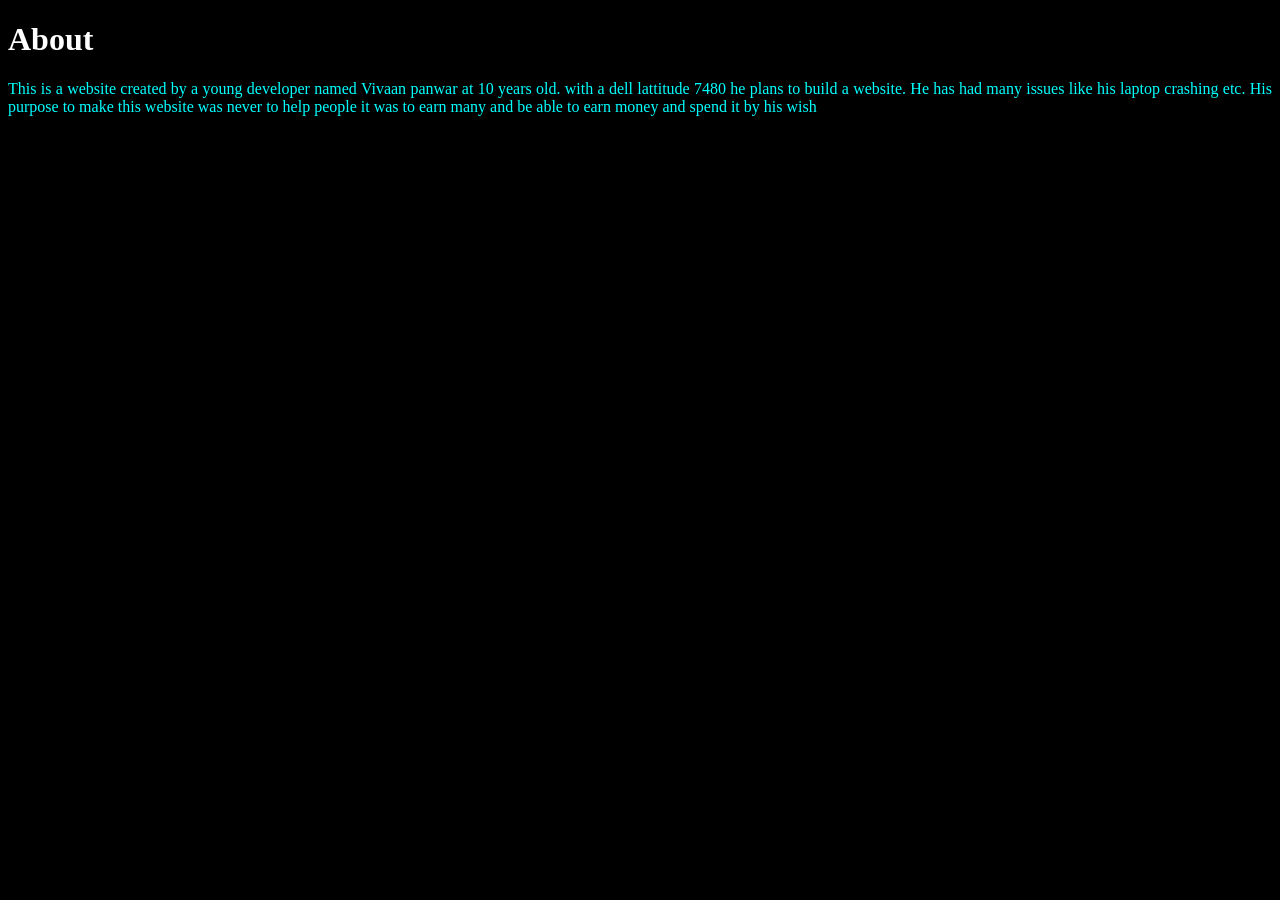
==== About.html @ 0395f702 "Add files via upload" ====
<!DOCTYPE html>
<html lang="en">
<head>
 <meta charset="UTF-8">
    <meta name="viewport" content="width=device-width, initial-scale=1.0">
    <title>About</title>
    <link rel="stylesheet" href="About.css">
</head>
</head>
<body>
    <h1>About</h1>
    <p>This is a website created by a young developer named Vivaan panwar at 10 years old. with a dell lattitude 7480 he plans to build a website. He has had many issues like his laptop crashing etc. His purpose to make this website was never to help people it was to earn many and be able to earn money and spend it by his wish</p>
</body>
</html>
---- About.css ----
body {
    background-color: black;
}
h1 {
    color:White;
    text-align: justify;
    
}
p {
    color:aqua;
    text-align: justify;
    
}
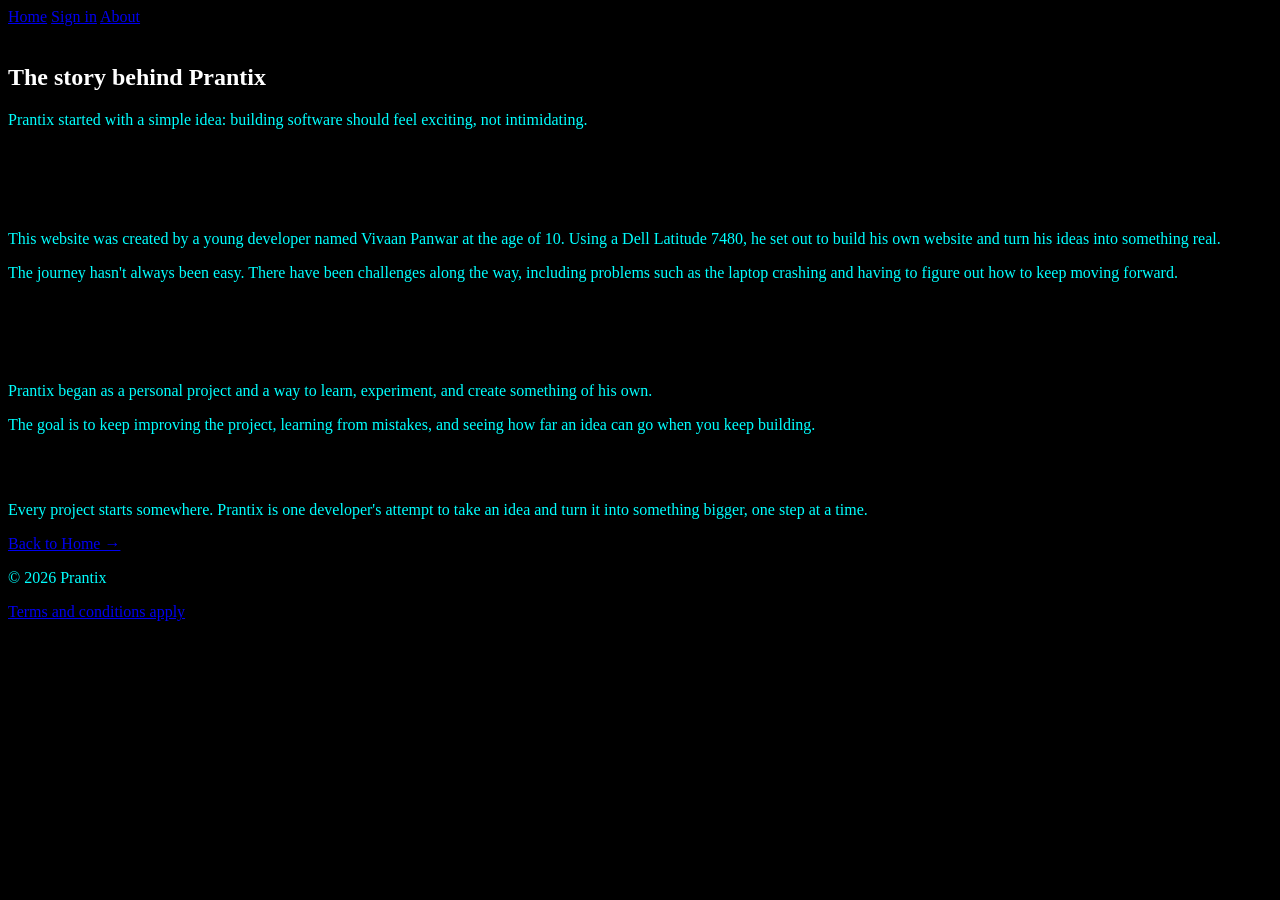
==== commit b046dff9: "Revamp About page with new content and structure Updated the About page to provide a more detailed n" ====
--- a/About.html
+++ b/About.html
@@ -1,14 +1,120 @@
 <!DOCTYPE html>
 <html lang="en">
+
 <head>
- <meta charset="UTF-8">
+    <meta charset="UTF-8">
     <meta name="viewport" content="width=device-width, initial-scale=1.0">
-    <title>About</title>
+
     <link rel="stylesheet" href="About.css">
+
+    <title>Prantix — About</title>
 </head>
-</head>
+
 <body>
-    <h1>About</h1>
-    <p>This is a website created by a young developer named Vivaan panwar at 10 years old. with a dell lattitude 7480 he plans to build a website. He has had many issues like his laptop crashing etc. His purpose to make this website was never to help people it was to earn many and be able to earn money and spend it by his wish</p>
+
+    <nav>
+        <a href="Home.html">Home</a>
+        <a href="Sign in.html">Sign in</a>
+        <a href="About.html">About</a>
+    </nav>
+
+    <main>
+
+        <section class="about-hero">
+
+            <div class="about-label">
+                ABOUT PRANTIX
+            </div>
+
+            <h1>
+                The story behind <span>Prantix</span>
+            </h1>
+
+            <p class="intro">
+                Prantix started with a simple idea: building software
+                should feel exciting, not intimidating.
+            </p>
+
+        </section>
+
+
+        <section class="story">
+
+            <div class="story-card">
+
+                <span class="card-number">01</span>
+
+                <h2>A young developer with a big idea</h2>
+
+                <p>
+                    This website was created by a young developer named
+                    Vivaan Panwar at the age of 10. Using a Dell Latitude
+                    7480, he set out to build his own website and turn
+                    his ideas into something real.
+                </p>
+
+                <p>
+                    The journey hasn't always been easy. There have been
+                    challenges along the way, including problems such as
+                    the laptop crashing and having to figure out how to
+                    keep moving forward.
+                </p>
+
+            </div>
+
+
+            <div class="story-card goal-card">
+
+                <span class="card-number">02</span>
+
+                <h2>Why Prantix?</h2>
+
+                <p>
+                    Prantix began as a personal project and a way to learn,
+                    experiment, and create something of his own.
+                </p>
+
+                <p>
+                    The goal is to keep improving the project, learning
+                    from mistakes, and seeing how far an idea can go when
+                    you keep building.
+                </p>
+
+            </div>
+
+        </section>
+
+
+        <section class="mission">
+
+            <h2>
+                Start small. Build something real.
+            </h2>
+
+            <p>
+                Every project starts somewhere. Prantix is one developer's
+                attempt to take an idea and turn it into something bigger,
+                one step at a time.
+            </p>
+
+            <a href="Home.html" class="back-button">
+                Back to Home →
+            </a>
+
+        </section>
+
+    </main>
+
+
+    <footer>
+
+        <p>© 2026 Prantix</p>
+
+        <a href="T&C.html">
+            Terms and conditions apply
+        </a>
+
+    </footer>
+
 </body>
-</html>+</html>
